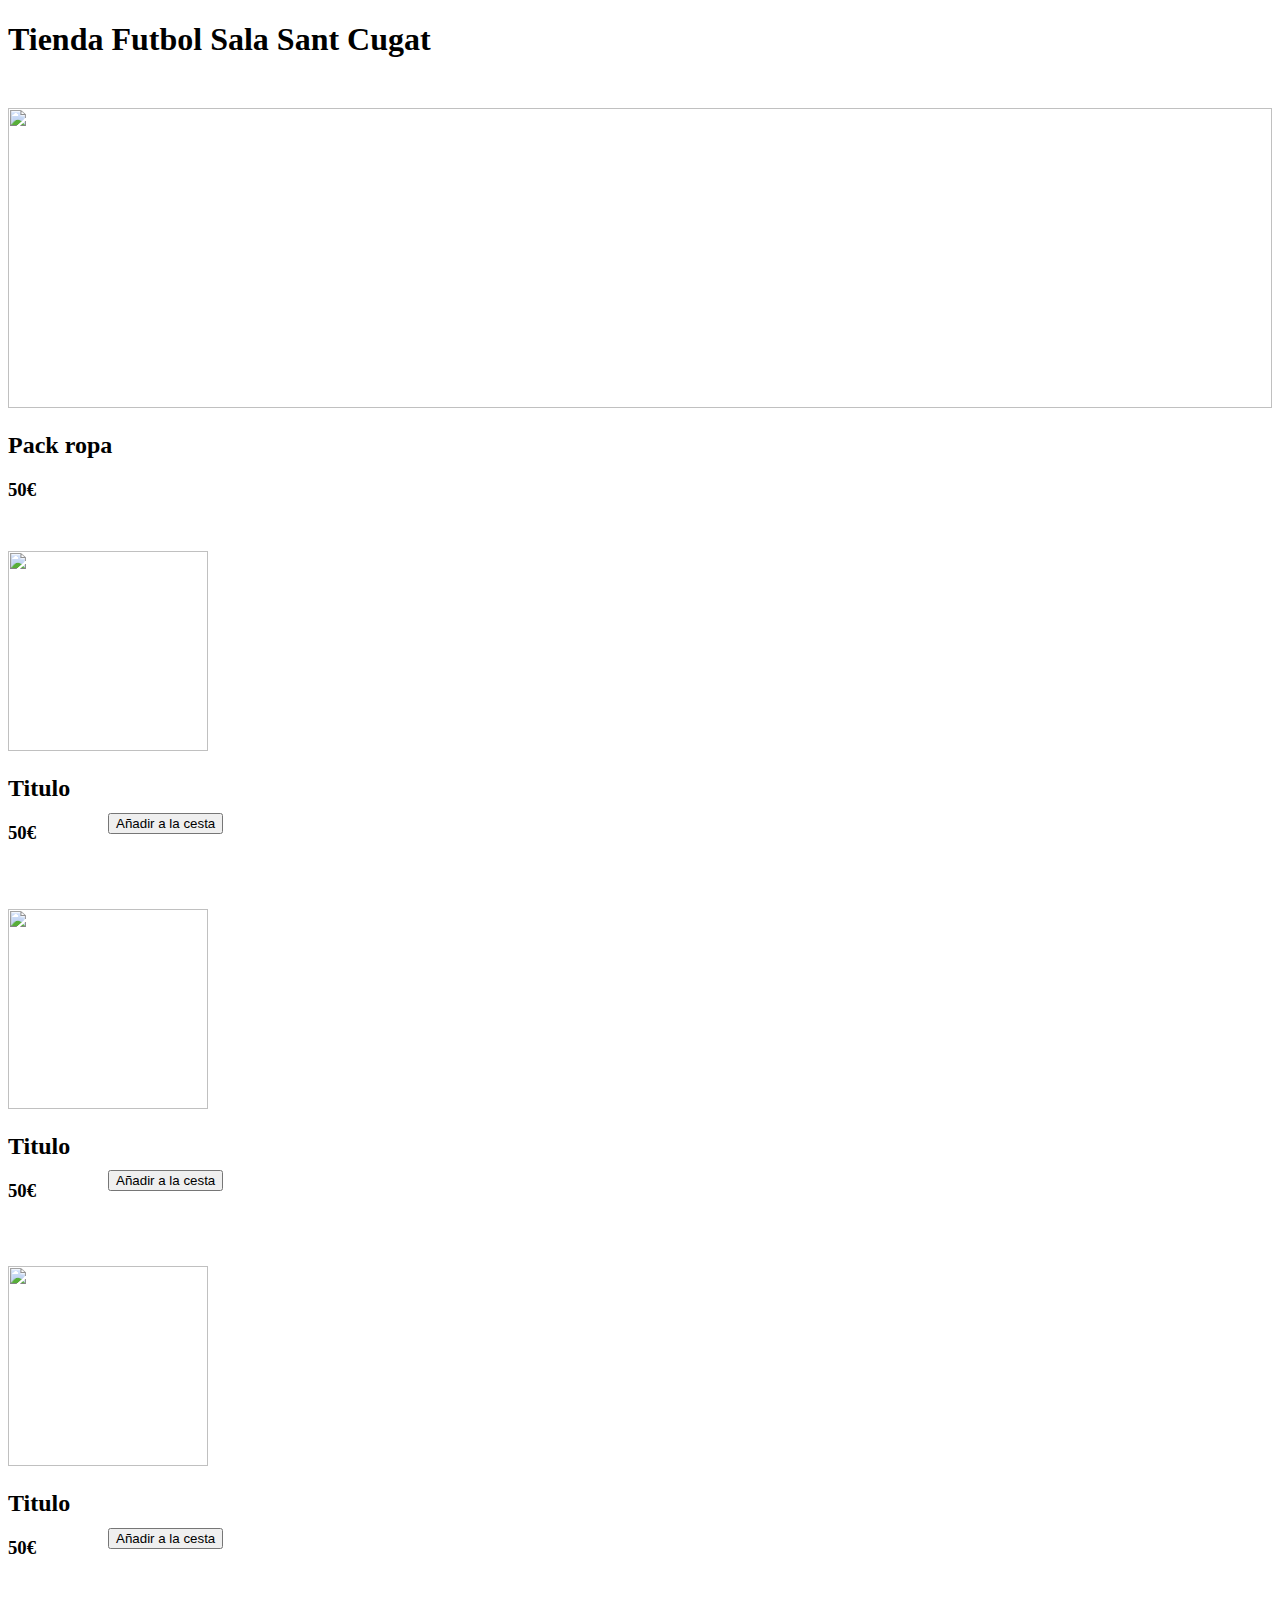
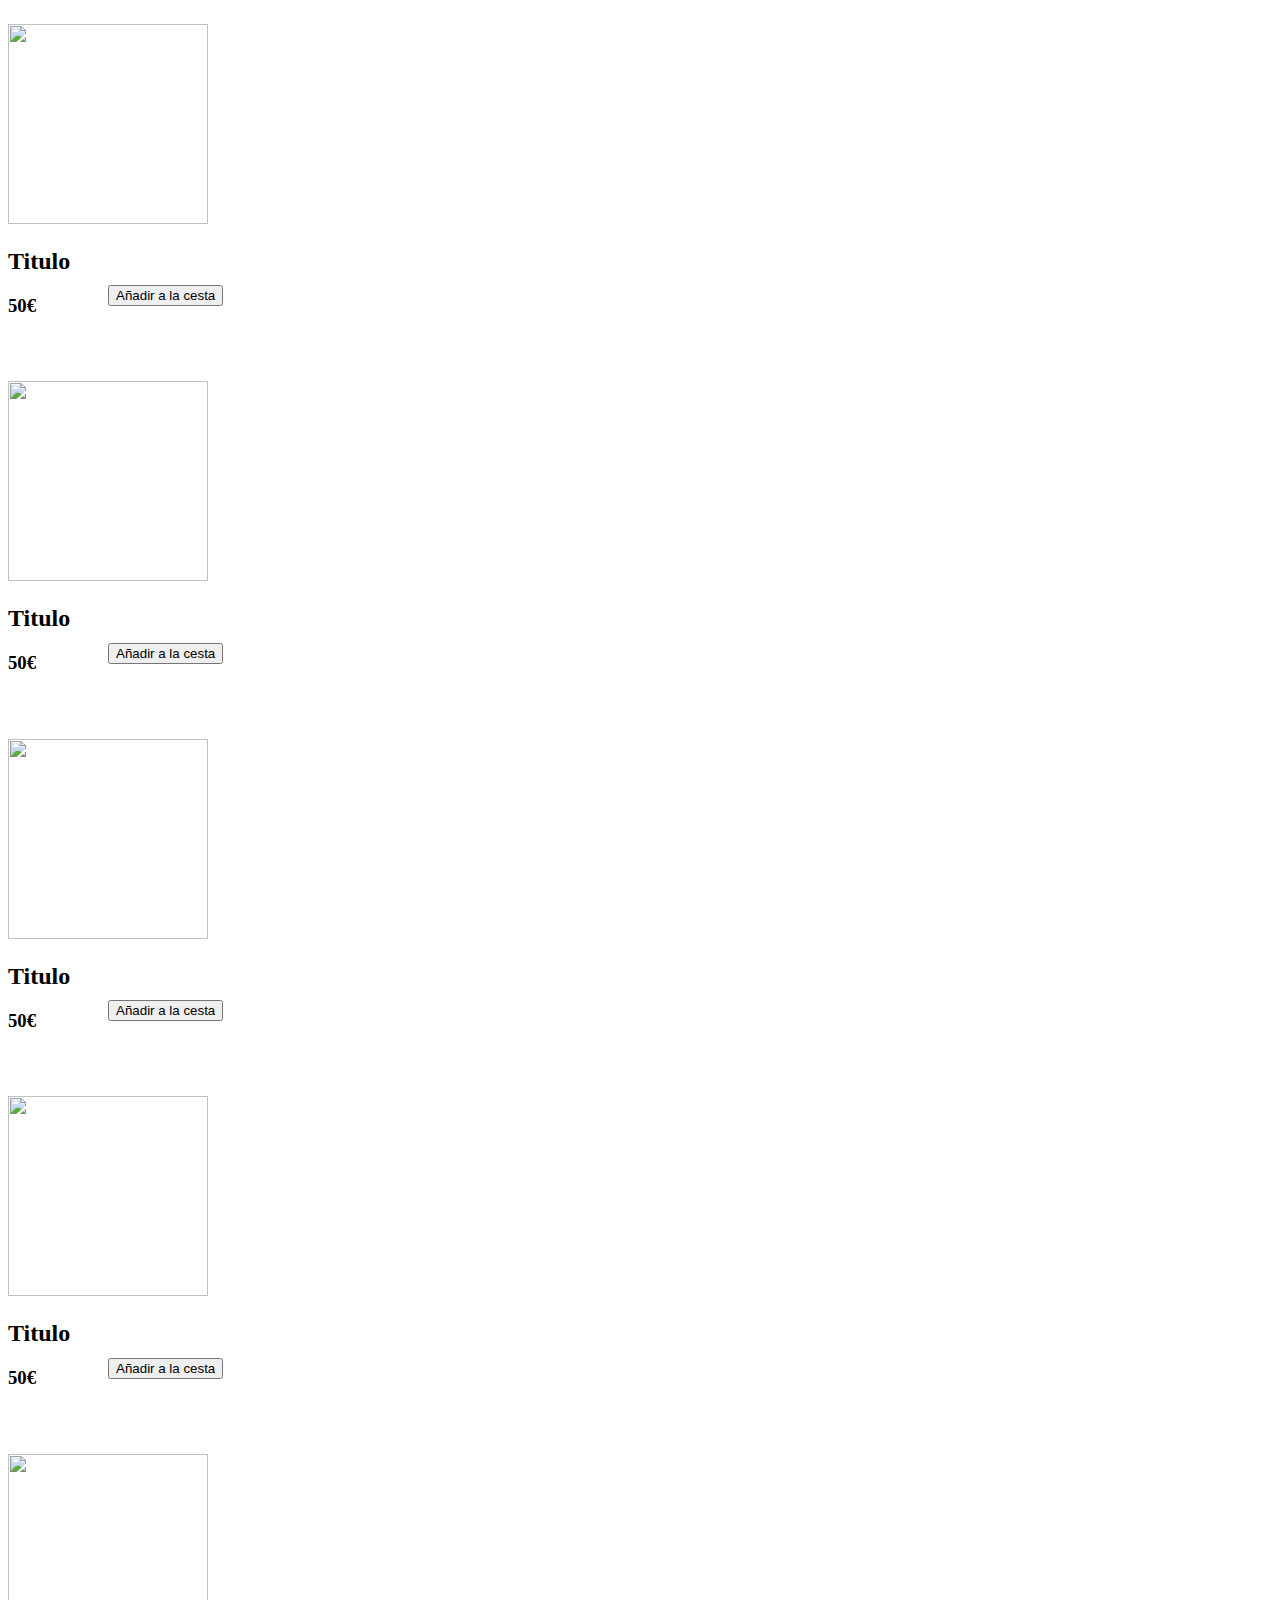
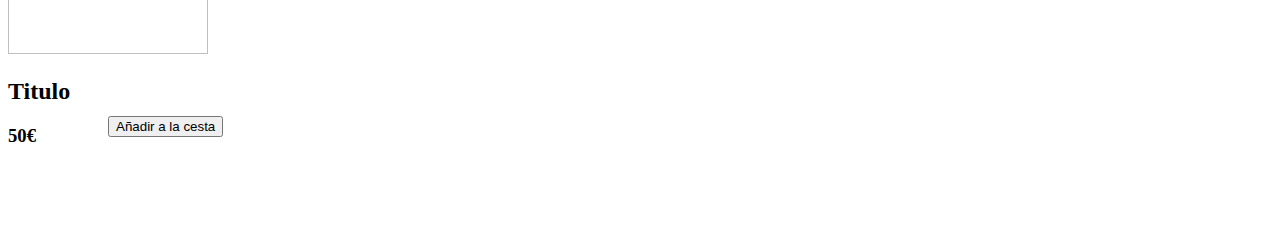
==== index.html @ d1ad791d "Inicio web" ====
<!DOCTYPE html>
<html lang="es">
<head>
    <meta charset="UTF-8">
    <meta http-equiv="X-UA-Compatible" content="IE=edge">
    <meta name="viewport" content="width=device-width, initial-scale=1.0">
    <link href="https://cdn.jsdelivr.net/npm/bootstrap@5.3.0-alpha1/dist/css/bootstrap.min.css" rel="stylesheet" integrity="sha384-GLhlTQ8iRABdZLl6O3oVMWSktQOp6b7In1Zl3/Jr59b6EGGoI1aFkw7cmDA6j6gD" crossorigin="anonymous">
    <link href="css/style.css" rel="stylesheet">
    <title>Tienda</title>
</head>
<header class="container">
    <h1 class="col-12 col-md-12 text-center">Tienda Futbol Sala Sant Cugat</h1>
</header>
<body class="container">
    <section class="row">
        <article class="col-12 col-md-12">
            <img class="foto-pack" src="https://deportesconestilo.com/wp-content/uploads/2020/05/pack-champions-league-rojo-azul.jpg" alt="">
            <h2>Pack ropa</h2>
            <h3>50€</h3>
        </article>
    </section>
    <section class="row">
        <article class="col-6 col-md-4 col-lg-3">
            <img class="foto-ind" src="https://www.futbolemotion.com/imagesarticulos/155845/grandes/camiseta-joma-championship-mc-vi-nino-rojo-negro-0.jpg" alt="">
            <h2>Titulo</h2>
            <h3>50€</h3>
            <button>Añadir a la cesta</button>
        </article>
        <article class="col-6 col-md-4 col-lg-3">
            <img class="foto-ind" src="https://www.futbolemotion.com/imagesarticulos/155845/grandes/camiseta-joma-championship-mc-vi-nino-rojo-negro-0.jpg" alt="">
            <h2>Titulo</h2>
            <h3>50€</h3>
            <button>Añadir a la cesta</button>
        </article>
        <article class="col-6 col-md-4 col-lg-3">
            <img class="foto-ind" src="https://www.futbolemotion.com/imagesarticulos/155845/grandes/camiseta-joma-championship-mc-vi-nino-rojo-negro-0.jpg" alt="">
            <h2>Titulo</h2>
            <h3>50€</h3>
            <button>Añadir a la cesta</button>
        </article>
        <article class="col-6 col-md-4 col-lg-3">
            <img class="foto-ind" src="https://www.futbolemotion.com/imagesarticulos/155845/grandes/camiseta-joma-championship-mc-vi-nino-rojo-negro-0.jpg" alt="">
            <h2>Titulo</h2>
            <h3>50€</h3>
            <button>Añadir a la cesta</button>
        </article>
        <article class="col-6 col-md-4 col-lg-3">
            <img class="foto-ind" src="https://www.futbolemotion.com/imagesarticulos/155845/grandes/camiseta-joma-championship-mc-vi-nino-rojo-negro-0.jpg" alt="">
            <h2>Titulo</h2>
            <h3>50€</h3>
            <button>Añadir a la cesta</button>
        </article>
        <article class="col-6 col-md-4 col-lg-3">
            <img class="foto-ind" src="https://www.futbolemotion.com/imagesarticulos/155845/grandes/camiseta-joma-championship-mc-vi-nino-rojo-negro-0.jpg" alt="">
            <h2>Titulo</h2>
            <h3>50€</h3>
            <button>Añadir a la cesta</button>
        </article>
        <article class="col-6 col-md-4 col-lg-3">
            <img class="foto-ind" src="https://www.futbolemotion.com/imagesarticulos/155845/grandes/camiseta-joma-championship-mc-vi-nino-rojo-negro-0.jpg" alt="">
            <h2>Titulo</h2>
            <h3>50€</h3>
            <button>Añadir a la cesta</button>
        </article>
        <article class="col-6 col-md-4 col-lg-3">
            <img class="foto-ind" src="https://www.futbolemotion.com/imagesarticulos/155845/grandes/camiseta-joma-championship-mc-vi-nino-rojo-negro-0.jpg" alt="">
            <h2>Titulo</h2>
            <h3>50€</h3>
            <button>Añadir a la cesta</button>
        </article>
    </section>
    <script src="https://cdn.jsdelivr.net/npm/bootstrap@5.3.0-alpha1/dist/js/bootstrap.bundle.min.js" integrity="sha384-w76AqPfDkMBDXo30jS1Sgez6pr3x5MlQ1ZAGC+nuZB+EYdgRZgiwxhTBTkF7CXvN" crossorigin="anonymous"></script>
</body>
</html>
---- css/style.css ----
.foto-pack{
    height: 300px;
    width: 100%;
}

.foto-ind{
    height: 200px;
    width: 200px;
}

button{
    position: relative;
    left: 100px;
    top: -50px;
}

h1{
    margin-bottom: 50px;
}

section{
    margin-bottom: 50px;
}

article{
    margin-bottom: 25px;
}
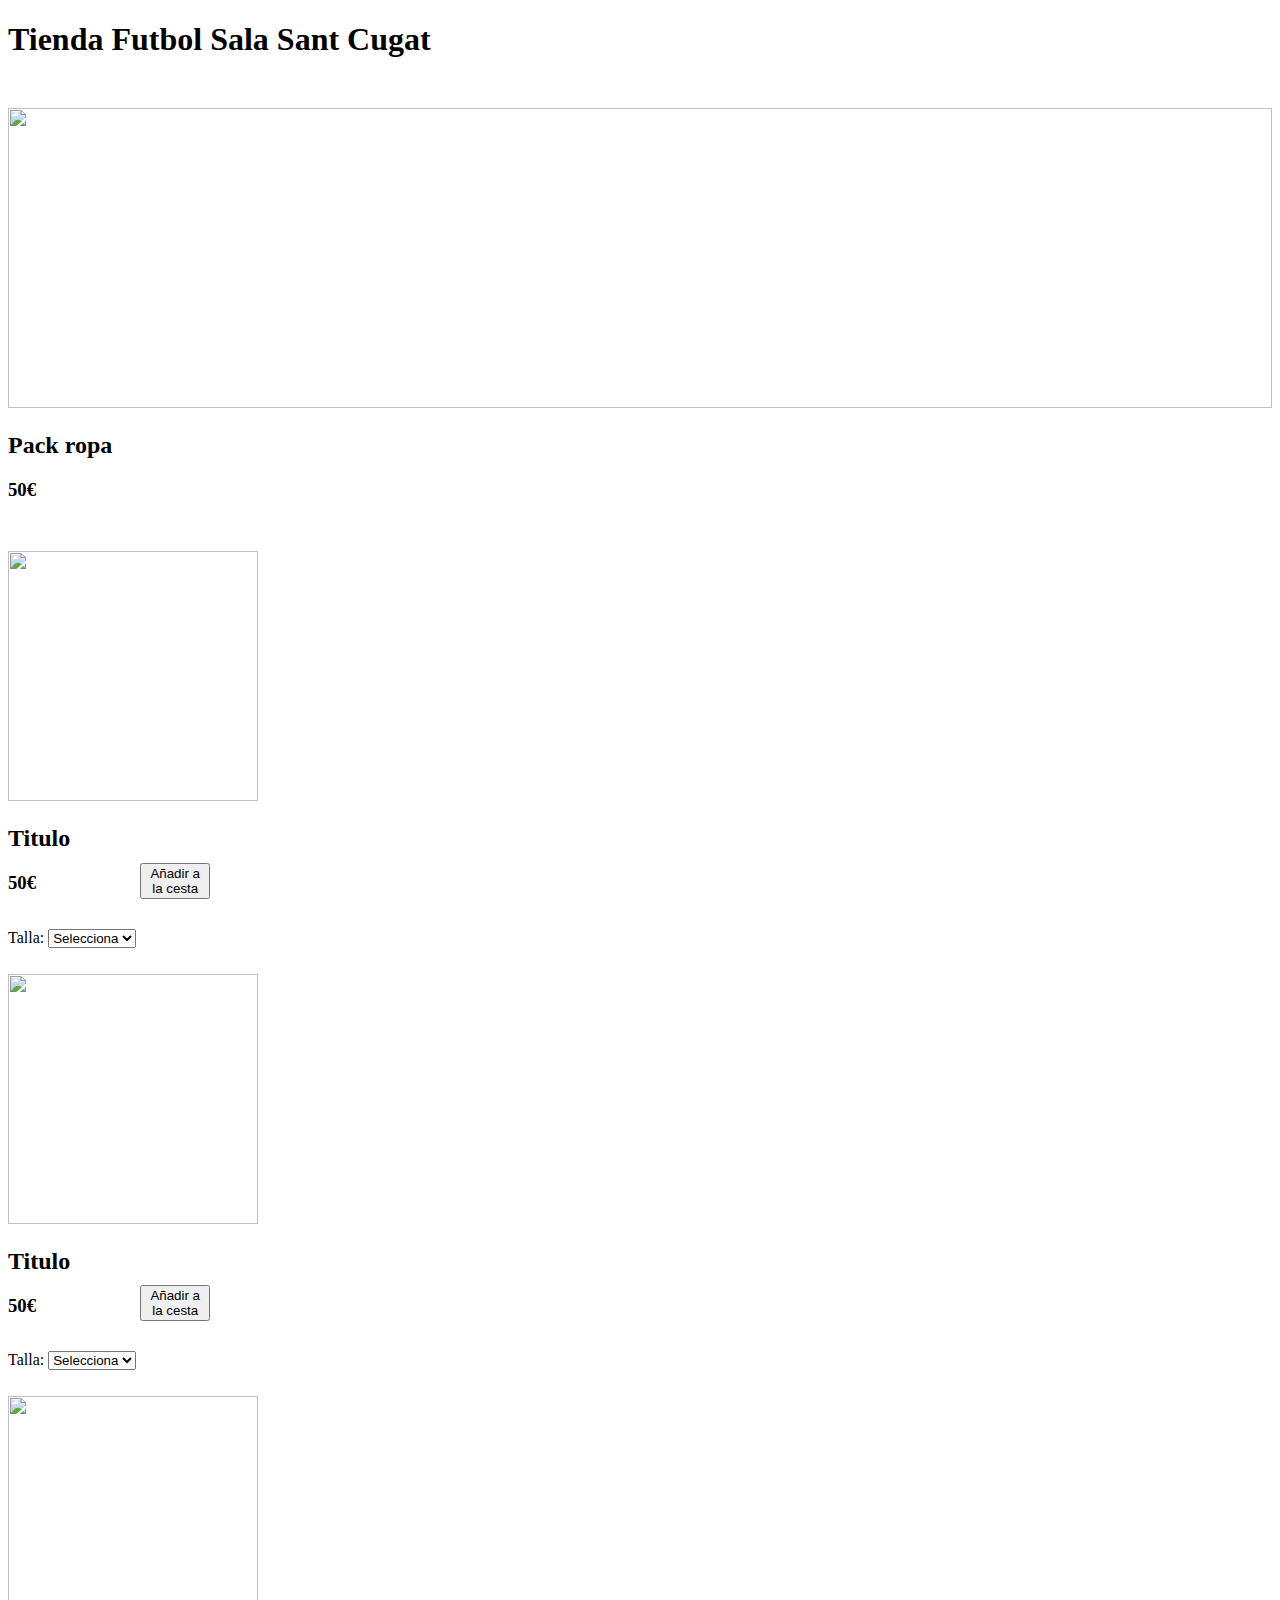
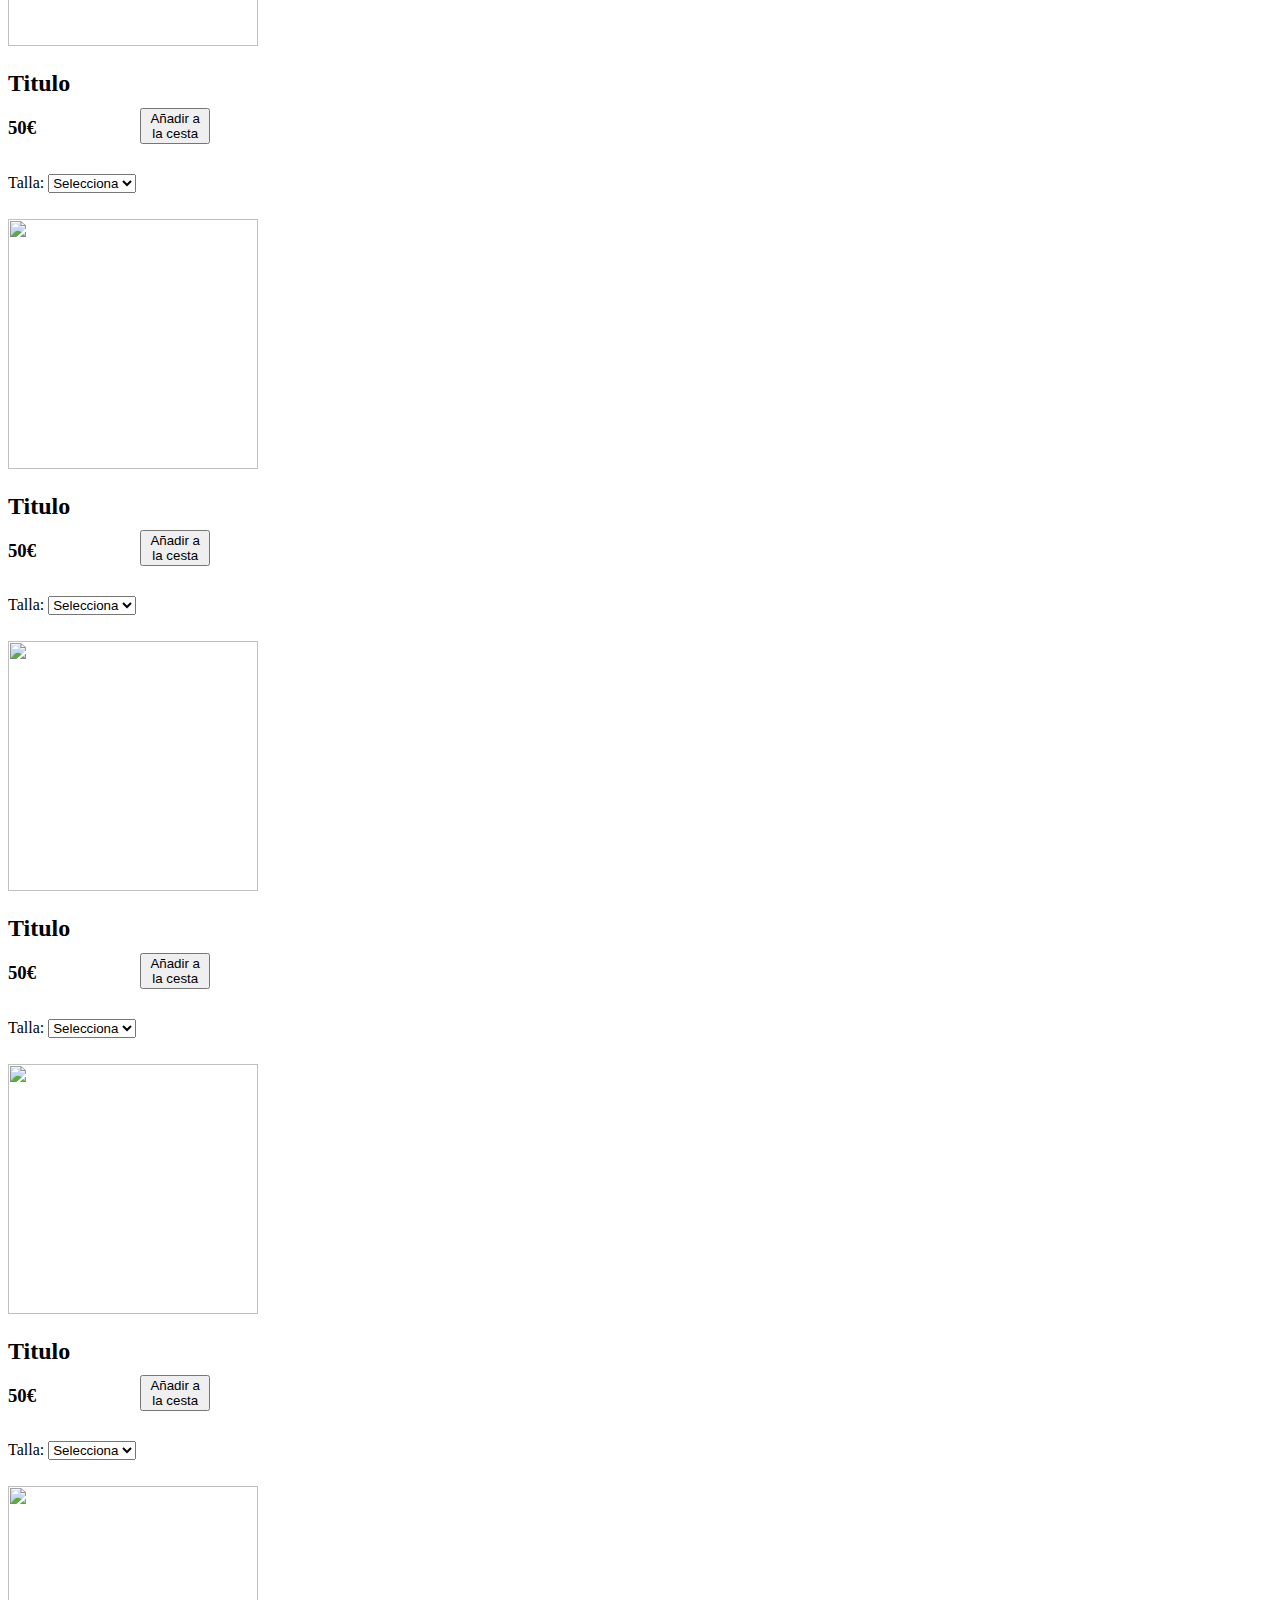
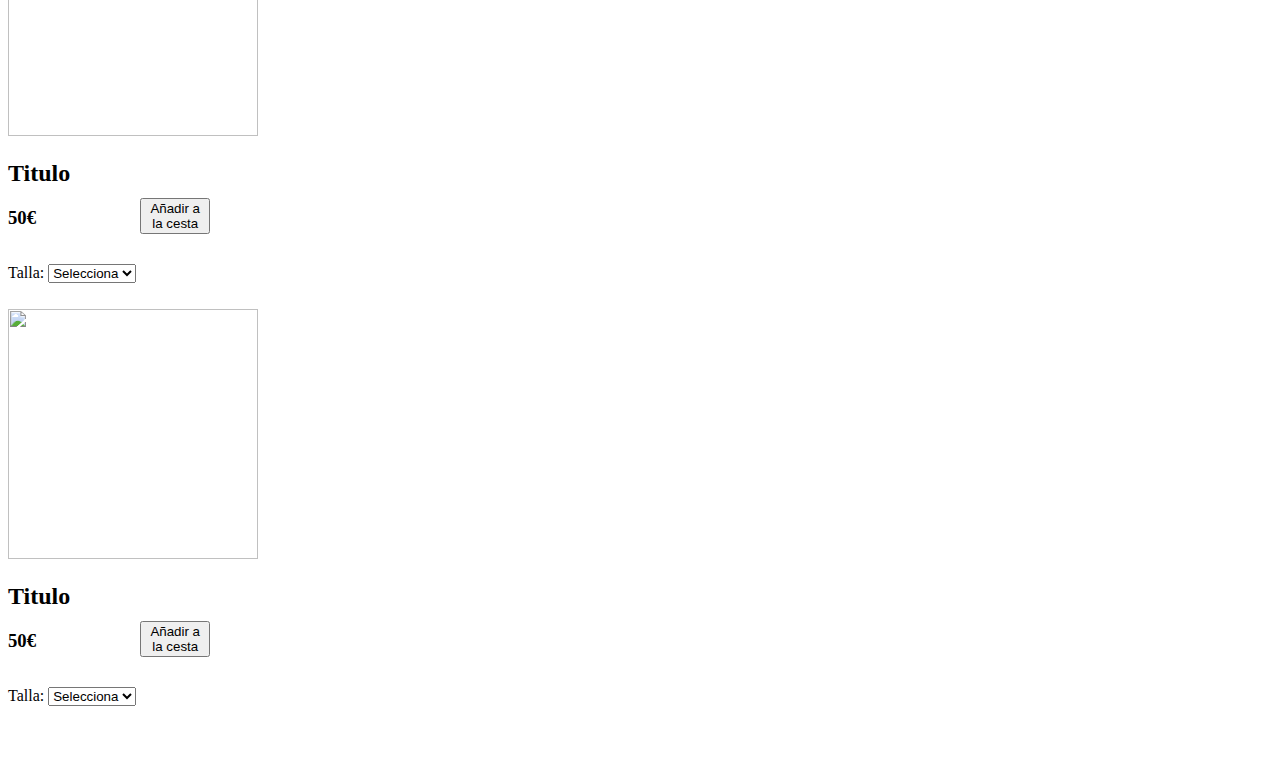
==== commit dea0402e: "-" ====
--- a/index.html
+++ b/index.html
@@ -6,67 +6,140 @@
     <meta name="viewport" content="width=device-width, initial-scale=1.0">
     <link href="https://cdn.jsdelivr.net/npm/bootstrap@5.3.0-alpha1/dist/css/bootstrap.min.css" rel="stylesheet" integrity="sha384-GLhlTQ8iRABdZLl6O3oVMWSktQOp6b7In1Zl3/Jr59b6EGGoI1aFkw7cmDA6j6gD" crossorigin="anonymous">
     <link href="css/style.css" rel="stylesheet">
+    <link href="/tienda-fssc/css/style.css" rel="stylesheet">
     <title>Tienda</title>
 </head>
 <header class="container">
-    <h1 class="col-12 col-md-12 text-center">Tienda Futbol Sala Sant Cugat</h1>
+    <a href="index.html"><h1 class="col-12 text-center">Tienda Futbol Sala Sant Cugat</h1></a>
 </header>
 <body class="container">
     <section class="row">
         <article class="col-12 col-md-12">
-            <img class="foto-pack" src="https://deportesconestilo.com/wp-content/uploads/2020/05/pack-champions-league-rojo-azul.jpg" alt="">
-            <h2>Pack ropa</h2>
+            <a href="html/pack-ropa.html"><img class="foto-pack" src="https://deportesconestilo.com/wp-content/uploads/2020/05/pack-champions-league-rojo-azul.jpg" alt=""></a>
+            <a href="html/pack-ropa.html"><h2>Pack ropa</h2></a>
             <h3>50€</h3>
         </article>
     </section>
     <section class="row">
-        <article class="col-6 col-md-4 col-lg-3">
+        <article class="col-12 col-sm-6 col-md-4 col-lg-3 text-center text-sm-start">
             <img class="foto-ind" src="https://www.futbolemotion.com/imagesarticulos/155845/grandes/camiseta-joma-championship-mc-vi-nino-rojo-negro-0.jpg" alt="">
             <h2>Titulo</h2>
             <h3>50€</h3>
-            <button>Añadir a la cesta</button>
+            <label for="talla">Talla: </label>
+            <select name="talla" id="">
+                <option value="">Selecciona</option>
+                <option value="XS">XS</option>
+                <option value="S">S</option>
+                <option value="M">M</option>
+                <option value="L">L</option>
+                <option value="XL">XL</option>
+            </select>
+            <button class="boton-cesta">Añadir a la cesta</button>
         </article>
-        <article class="col-6 col-md-4 col-lg-3">
+        <article class="col-12 col-sm-6 col-md-4 col-lg-3 text-center text-sm-start">
             <img class="foto-ind" src="https://www.futbolemotion.com/imagesarticulos/155845/grandes/camiseta-joma-championship-mc-vi-nino-rojo-negro-0.jpg" alt="">
             <h2>Titulo</h2>
             <h3>50€</h3>
-            <button>Añadir a la cesta</button>
+            <label for="talla">Talla: </label>
+            <select name="talla" id="">
+                <option value="">Selecciona</option>
+                <option value="XS">XS</option>
+                <option value="S">S</option>
+                <option value="M">M</option>
+                <option value="L">L</option>
+                <option value="XL">XL</option>
+            </select>
+            <button class="boton-cesta">Añadir a la cesta</button>
         </article>
-        <article class="col-6 col-md-4 col-lg-3">
+        <article class="col-12 col-sm-6 col-md-4 col-lg-3 text-center text-sm-start">
             <img class="foto-ind" src="https://www.futbolemotion.com/imagesarticulos/155845/grandes/camiseta-joma-championship-mc-vi-nino-rojo-negro-0.jpg" alt="">
             <h2>Titulo</h2>
             <h3>50€</h3>
-            <button>Añadir a la cesta</button>
+            <label for="talla">Talla: </label>
+            <select name="talla" id="">
+                <option value="">Selecciona</option>
+                <option value="XS">XS</option>
+                <option value="S">S</option>
+                <option value="M">M</option>
+                <option value="L">L</option>
+                <option value="XL">XL</option>
+            </select>
+            <button class="boton-cesta">Añadir a la cesta</button>
         </article>
-        <article class="col-6 col-md-4 col-lg-3">
+        <article class="col-12 col-sm-6 col-md-4 col-lg-3 text-center text-sm-start">
             <img class="foto-ind" src="https://www.futbolemotion.com/imagesarticulos/155845/grandes/camiseta-joma-championship-mc-vi-nino-rojo-negro-0.jpg" alt="">
             <h2>Titulo</h2>
             <h3>50€</h3>
-            <button>Añadir a la cesta</button>
+            <label for="talla">Talla: </label>
+            <select name="talla" id="">
+                <option value="">Selecciona</option>
+                <option value="XS">XS</option>
+                <option value="S">S</option>
+                <option value="M">M</option>
+                <option value="L">L</option>
+                <option value="XL">XL</option>
+            </select>
+            <button class="boton-cesta">Añadir a la cesta</button>
         </article>
-        <article class="col-6 col-md-4 col-lg-3">
+        <article class="col-12 col-sm-6 col-md-4 col-lg-3 text-center text-sm-start">
             <img class="foto-ind" src="https://www.futbolemotion.com/imagesarticulos/155845/grandes/camiseta-joma-championship-mc-vi-nino-rojo-negro-0.jpg" alt="">
             <h2>Titulo</h2>
             <h3>50€</h3>
-            <button>Añadir a la cesta</button>
+            <label for="talla">Talla: </label>
+            <select name="talla" id="">
+                <option value="">Selecciona</option>
+                <option value="XS">XS</option>
+                <option value="S">S</option>
+                <option value="M">M</option>
+                <option value="L">L</option>
+                <option value="XL">XL</option>
+            </select>
+            <button class="boton-cesta">Añadir a la cesta</button>
         </article>
-        <article class="col-6 col-md-4 col-lg-3">
+        <article class="col-12 col-sm-6 col-md-4 col-lg-3 text-center text-sm-start">
             <img class="foto-ind" src="https://www.futbolemotion.com/imagesarticulos/155845/grandes/camiseta-joma-championship-mc-vi-nino-rojo-negro-0.jpg" alt="">
             <h2>Titulo</h2>
             <h3>50€</h3>
-            <button>Añadir a la cesta</button>
+            <label for="talla">Talla: </label>
+            <select name="talla" id="">
+                <option value="">Selecciona</option>
+                <option value="XS">XS</option>
+                <option value="S">S</option>
+                <option value="M">M</option>
+                <option value="L">L</option>
+                <option value="XL">XL</option>
+            </select>
+            <button class="boton-cesta">Añadir a la cesta</button>
         </article>
-        <article class="col-6 col-md-4 col-lg-3">
+        <article class="col-12 col-sm-6 col-md-4 col-lg-3 text-center text-sm-start">
             <img class="foto-ind" src="https://www.futbolemotion.com/imagesarticulos/155845/grandes/camiseta-joma-championship-mc-vi-nino-rojo-negro-0.jpg" alt="">
             <h2>Titulo</h2>
             <h3>50€</h3>
-            <button>Añadir a la cesta</button>
+            <label for="talla">Talla: </label>
+            <select name="talla" id="">
+                <option value="">Selecciona</option>
+                <option value="XS">XS</option>
+                <option value="S">S</option>
+                <option value="M">M</option>
+                <option value="L">L</option>
+                <option value="XL">XL</option>
+            </select>
+            <button class="boton-cesta">Añadir a la cesta</button>
         </article>
-        <article class="col-6 col-md-4 col-lg-3">
+        <article class="col-12 col-sm-6 col-md-4 col-lg-3 text-center text-sm-start">
             <img class="foto-ind" src="https://www.futbolemotion.com/imagesarticulos/155845/grandes/camiseta-joma-championship-mc-vi-nino-rojo-negro-0.jpg" alt="">
             <h2>Titulo</h2>
             <h3>50€</h3>
-            <button>Añadir a la cesta</button>
+            <label for="talla">Talla: </label>
+            <select name="talla" id="">
+                <option value="">Selecciona</option>
+                <option value="XS">XS</option>
+                <option value="S">S</option>
+                <option value="M">M</option>
+                <option value="L">L</option>
+                <option value="XL">XL</option>
+            </select>
+            <button class="boton-cesta">Añadir a la cesta</button>
         </article>
     </section>
     <script src="https://cdn.jsdelivr.net/npm/bootstrap@5.3.0-alpha1/dist/js/bootstrap.bundle.min.js" integrity="sha384-w76AqPfDkMBDXo30jS1Sgez6pr3x5MlQ1ZAGC+nuZB+EYdgRZgiwxhTBTkF7CXvN" crossorigin="anonymous"></script>
--- a/css/style.css
+++ b/css/style.css
@@ -4,14 +4,14 @@
 }
 
 .foto-ind{
-    height: 200px;
-    width: 200px;
+    height: 250px;
+    width: 250px;
 }
 
-button{
+.boton-cesta{
     position: relative;
-    left: 100px;
     top: -50px;
+    max-width: 70px;
 }
 
 h1{
@@ -24,4 +24,9 @@
 
 article{
     margin-bottom: 25px;
-}+}
+
+a{
+    text-decoration: none;
+    color: black;
+}
